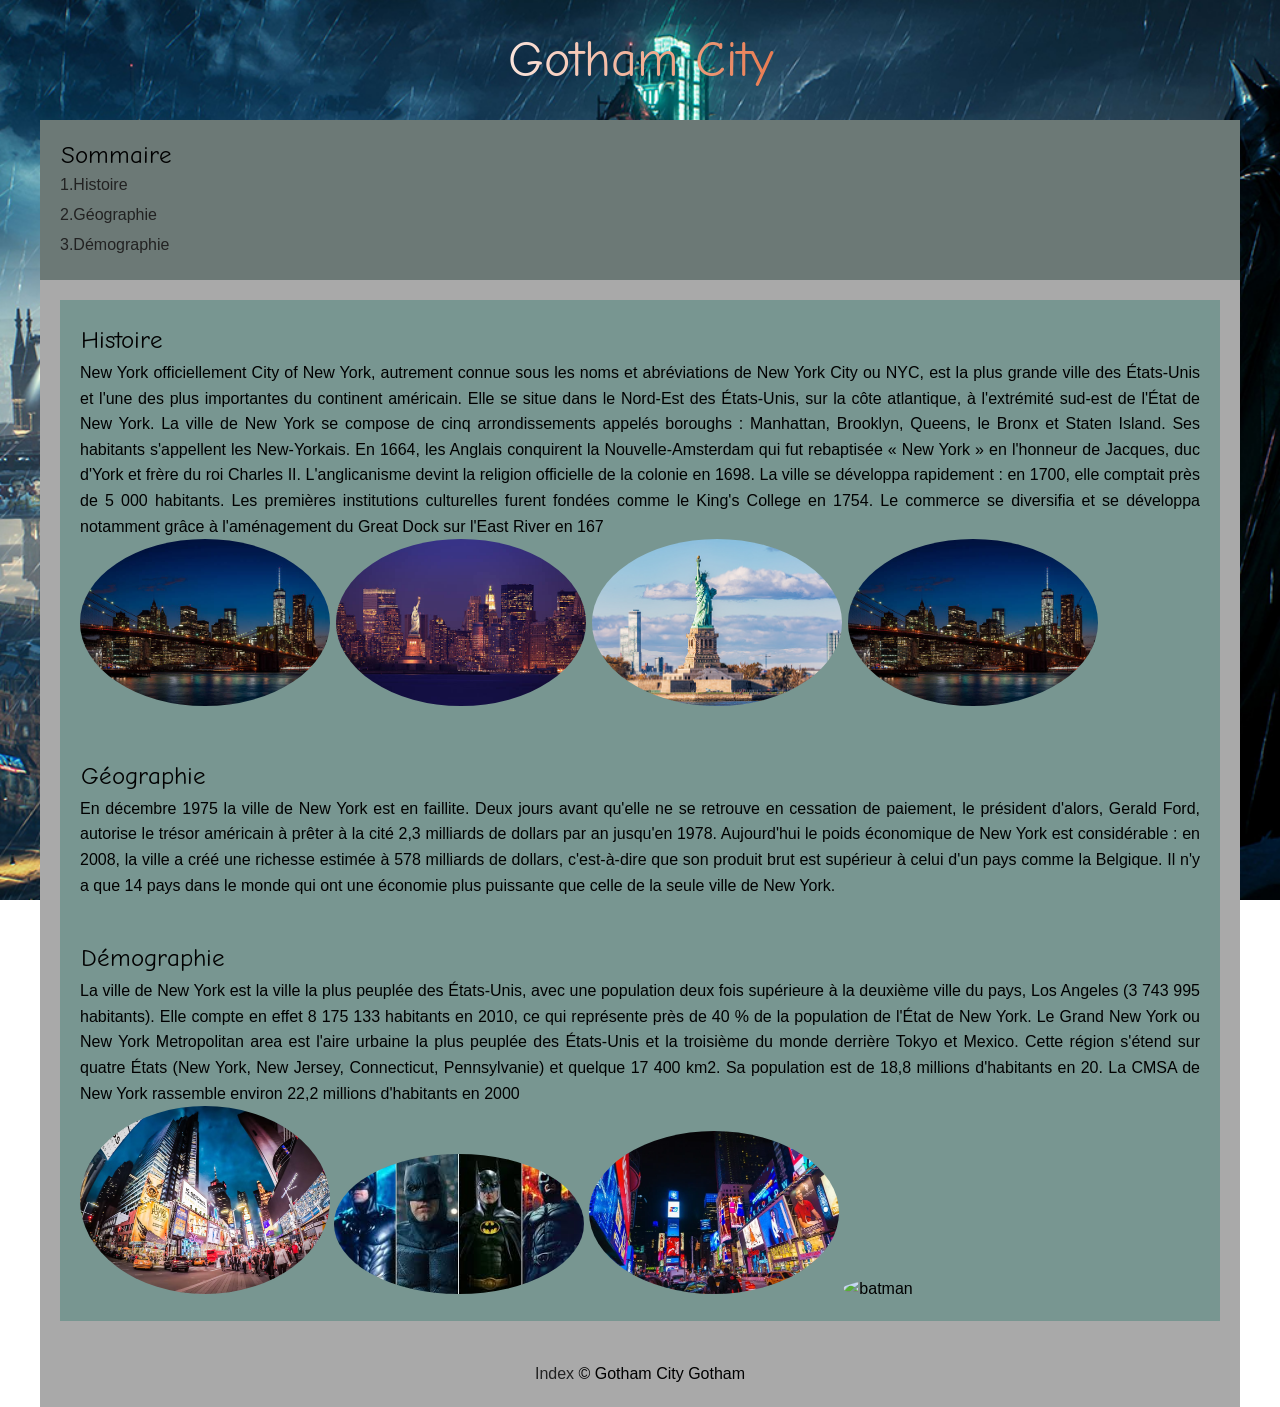
==== index.html @ 9dadfcc5 "commit" ====
<!DOCTYPE html>
<html lang="fr">
<head>
    <meta charset="UTF-8">
    <meta http-equiv="X-UA-Compatible" content="IE=edge">
    <meta name="viewport" content="width=device-width, initial-scale=1.0">
    <meta name="description" content="New York officiellement City of New York, autrement connue sous les noms et abréviations de New York">
    <title>Gotham</title> 
    <link rel="apple-touch-icon" sizes="180x180" href="favicon2/apple-touch-icon.png">
    <link rel="icon" type="image/png" sizes="32x32" href="favicon2/favicon-32x32.png">
    <link rel="icon" type="image/png" sizes="16x16" href="favicon2/favicon-16x16.png">
    <link rel="manifest" href="favicon2/site.webmanifest">
    <link rel="mask-icon" href="favicon2/safari-pinned-tab.svg" color="#d5745b">
    <meta name="msapplication-TileColor" content="#da532c">
    <meta name="theme-color" content="#ffffff">
    <link rel="stylesheet" href="./css/main.css">
</head>
<body>
   
    <header>
        <h1>
            Gotham city
        </h1>
    </header>
    <nav>
        <h2>
            sommaire
        </h2>
        <ol>
            <li><a href="#Histoire">1.Histoire</a></li>
            <li><a href="#géographie">2.Géographie</a></li>
            <li><a href="#démographie">3.Démographie</a></li>
        </ol>
   
    </nav>
    <main>
        <section>
            <h2 id="Histoire" class="History" > Histoire</h2>
            <p>
                New York officiellement City of New York, autrement connue sous les noms et abréviations de New York City ou NYC, est la plus grande ville des États-Unis et l'une des plus importantes du continent américain. Elle se situe dans le Nord-Est des États-Unis, sur la côte atlantique, à l'extrémité sud-est de l'État de New York. La ville de New York se compose de cinq arrondissements appelés boroughs : Manhattan, Brooklyn, Queens, le Bronx et Staten Island. Ses habitants s'appellent les New-Yorkais. En 1664, les Anglais conquirent la Nouvelle-Amsterdam qui fut rebaptisée « New York » en l'honneur de Jacques, duc d'York et frère du roi Charles II. L'anglicanisme devint la religion officielle de la colonie en 1698. La ville se développa rapidement : en 1700, elle comptait près de 5 000 habitants. Les premières institutions culturelles furent fondées comme le King's College en 1754. Le commerce se diversifia et se 
                développa notamment grâce à l'aménagement du Great Dock sur l'East River en 167 
            </p>
            <h3>
            <img src="./asset/image3.jpg" alt="pont new-york">
            <img src="./asset/image6.jpg" alt="Statue de la liberté">
            <img src="./asset/the-statue-of-liberty-seen-from-new-york-harbor-picture-id1365467747.jpg" alt="NY">
            <img src="./asset/image3.jpg" alt="pont new-york">
            </h3>


        </section>
        <section>
            <h2 id="géographie" class="History">Géographie</h2> 
            <p>
                En décembre 1975 la ville de New York est en faillite. Deux jours avant qu'elle ne se retrouve en cessation de paiement, le président d'alors, Gerald Ford, autorise le trésor américain à prêter à la cité 2,3 milliards de dollars par an jusqu'en 1978. Aujourd'hui le poids économique de New York est considérable : en 2008, la ville a créé une richesse estimée à 578 milliards de dollars, c'est-à-dire que son produit brut est supérieur à celui d'un pays comme la Belgique. Il n'y a que 14 pays 
                dans le monde qui ont une économie plus puissante que celle de la seule ville de New York. 
            </p>
        </section>
        <section>
            <h2 id="démographie" class="History">Démographie</h2> 
            <p>
                La ville de New York est la ville la plus peuplée des États-Unis, 
                avec une population deux fois supérieure à la deuxième ville du pays, Los Angeles (3 743 995 habitants). Elle compte en effet 8 175 133 habitants en 2010, ce qui représente près de 40 % de la population de l'État de New York. Le Grand New York ou New York Metropolitan area est l'aire urbaine la plus peuplée des États-Unis et la troisième du monde derrière Tokyo et Mexico. Cette région s'étend sur quatre États (New York, New Jersey, Connecticut, Pennsylvanie) et quelque 17 400 km2. Sa population est de 18,8 millions d'habitants en 20.
                La CMSA de New York rassemble environ 22,2 millions d'habitants en 2000
            </p>
            <img src="./asset/image5.avif" alt="habitants">
            <img src="./asset/images.jpg" alt="batman">
            <img src="./asset/image8.jpg" alt=" new-york-city">
            <img src="./asset/photo-1509347528160-9a9e33742cdb.avif" alt="batman">
            

        </section>
    </main>
    <footer>
        <p>
            
            <a href="#" title="vers Sommaire">Index</a>
            &copy; Gotham City Gotham
          
         </p>
    </footer>
</body>
</html>
---- css/main.css ----
/*reset*/
@import url('https://fonts.googleapis.com/css2?family=Comic+Neue:wght@300;400&display=swap') ;
html {
font-size : 62.5%;
scroll-behavior : smooth;
background : url(../asset/batman-gotham-city-arkham-knight-1.jpg) center center / cover no-repeat fixed;
}
body {
font : 1.6rem sans-serif;
margin : 0;
line-height : 1.6;
text-rendering : optimizeLegibility;
}
h1, h2, h3 {
font-family : 'Comic Neue', cursive;
font-weight : 400;
text-transform : capitalize;
}
h1, h2, h3, h4, p,  ol, figure {
margin : 0;
padding : 0;
list-style : none;
}
* {
box-sizing : border-box;
}
img {
display : inline-block;
height : 60%;
border-radius: 100%;
width : 25rem;
margin :auto;
margin-bottom: auto;
}

nav.main-menu li{
    display: inline-block;
    width: calc(100% / 3);
}

/*theme*/
a {
text-decoration : none;
color : #222;
}
:root {
--color-primary : #645c5c;
--color-secondary : #9b9797;
--color-complementary : #504c4c;
--color-last : #3C3737;
--color-header : #ECE6EA;
}
header, nav, main, footer {
max-width : 120rem;
margin : 0 auto;
background-color:darkgray;
border : #222;
padding: 2rem;
}
header {
   font-size: 25px;
   text-align: center;
   -webkit-text-fill-color: transparent;
   background: linear-gradient(to right, #805465, #ffffff,#e4612e, #eedd44);
    -webkit-background-clip: text;
    position: sticky;
    position: -webkit-sticky;
    top: 0;
    z-index: 1;
}
    
   
    

nav {
    position: sticky;
    position: -webkit-sticky;
    top: 0;
line-height : 3rem;
color : rgb(0, 0, 0);
padding : 2rem;
background-color: #fff;
z-index: 1;
background-color:rgb(108, 121, 118) ;

}


h2{
    position: sticky;
    position: -webkit-sticky;
    top: 0;
border-radius : 50%;

}
section{
    padding: 2rem;
    background-color:#789691
}

footer {
text-align : center;
}
/* responsive */
@media screen and (max-width: 100.0rem){
    section p{
        text-align: justify;
    }
    nav .main-menu li{
        display: block;
        width: auto;
    }
    nav .main-menu li:not(li:last-child){
        border-right: 0;
    }
    nav .main-menu li a{
        text-align: left;
        color: #fff;

    }
    nav .main-menu li{
        background-color: var(--color-primary);
        padding: .5rem;
        margin-bottom: .1rem;
    }
    header h1{
        text-shadow: none;
    }
    header h1::before,section h2:before, nav h2:before{
        content: '';
    }
    section h2, nav h2{
        padding: 0 0 0 .1rem;
        font-size: 2.5rem;
        text-shadow: none;
    }
}
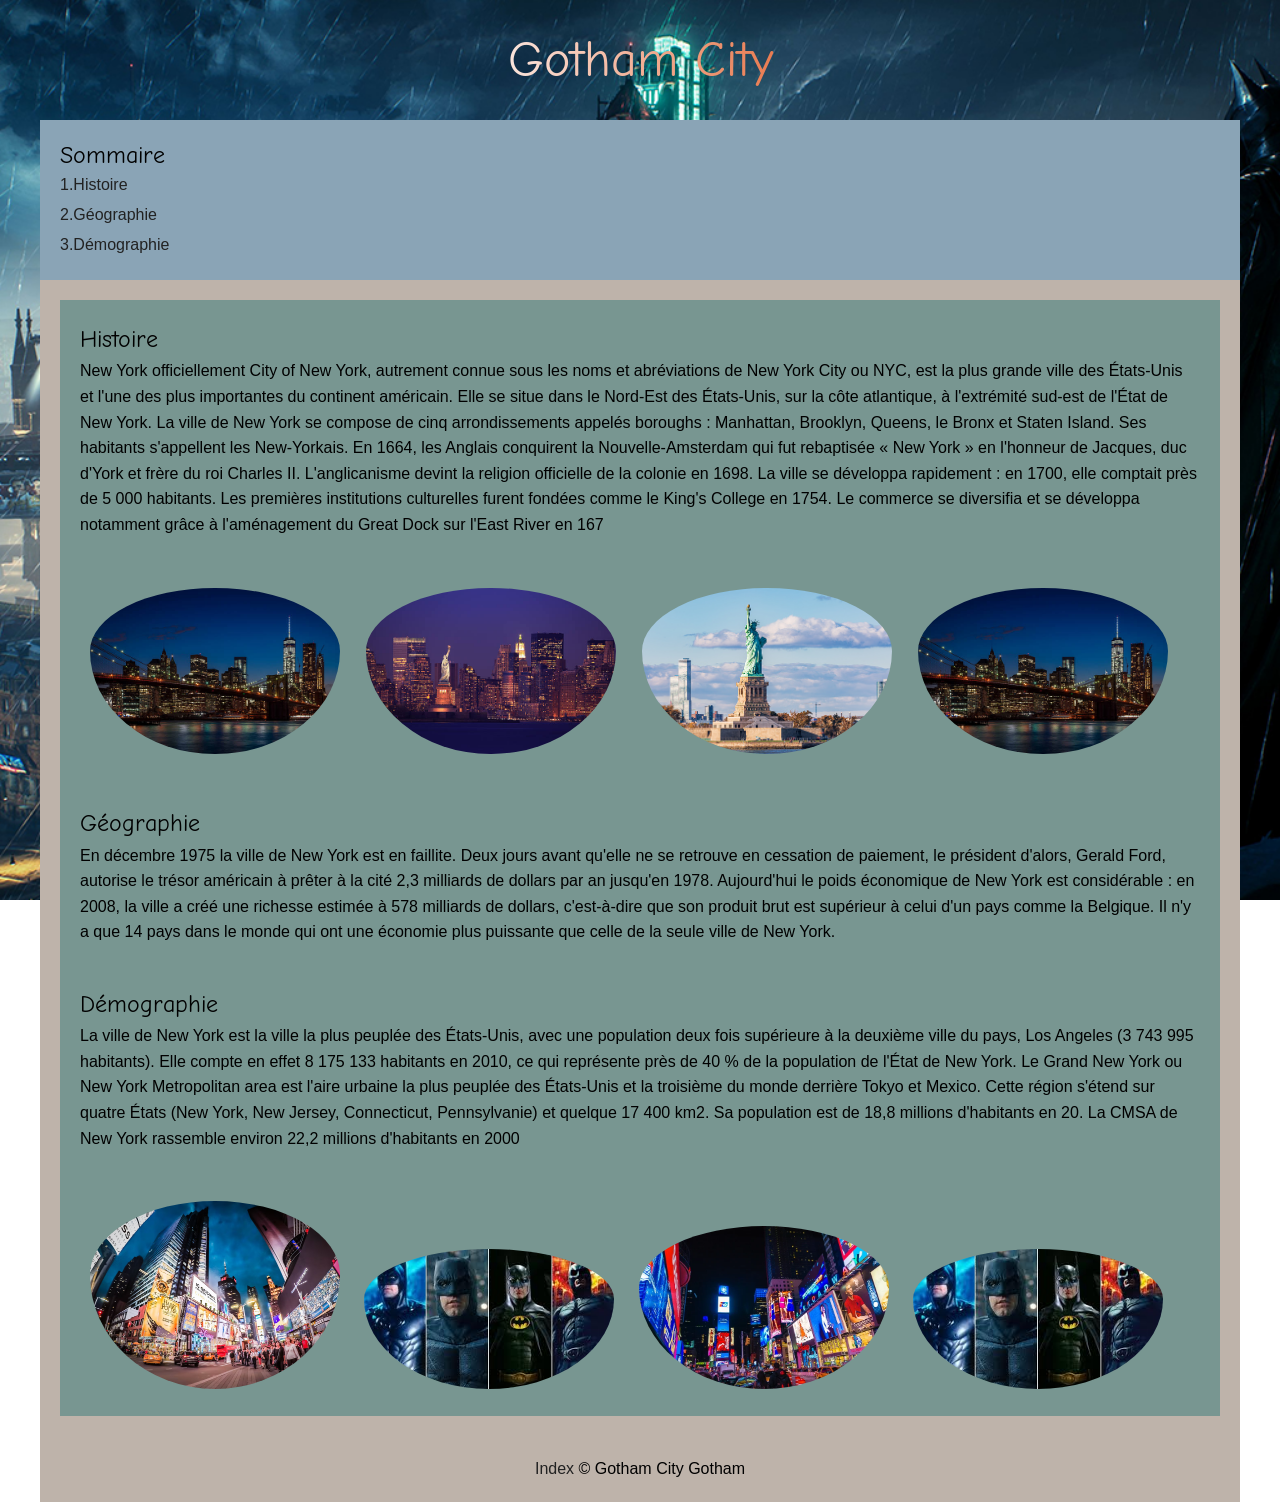
==== commit 22e6ee5f: "commit" ====
--- a/index.html
+++ b/index.html
@@ -66,7 +66,7 @@
             <img src="./asset/image5.avif" alt="habitants">
             <img src="./asset/images.jpg" alt="batman">
             <img src="./asset/image8.jpg" alt=" new-york-city">
-            <img src="./asset/photo-1509347528160-9a9e33742cdb.avif" alt="batman">
+            <img src="./asset/images.jpg" alt="batman">
             
 
         </section>
--- a/css/main.css
+++ b/css/main.css
@@ -29,10 +29,10 @@
 height : 60%;
 border-radius: 100%;
 width : 25rem;
-margin :auto;
+margin :1rem;
 margin-bottom: auto;
+padding-top: 4rem;
 }
-
 nav.main-menu li{
     display: inline-block;
     width: calc(100% / 3);
@@ -45,7 +45,7 @@
 }
 :root {
 --color-primary : #645c5c;
---color-secondary : #9b9797;
+--color-secondary : #cfc6c6;
 --color-complementary : #504c4c;
 --color-last : #3C3737;
 --color-header : #ECE6EA;
@@ -53,7 +53,7 @@
 header, nav, main, footer {
 max-width : 120rem;
 margin : 0 auto;
-background-color:darkgray;
+background-color:rgb(190, 179, 170);
 border : #222;
 padding: 2rem;
 }
@@ -81,7 +81,7 @@
 padding : 2rem;
 background-color: #fff;
 z-index: 1;
-background-color:rgb(108, 121, 118) ;
+background-color:rgb(138, 164, 182) ;
 
 }
 
@@ -101,41 +101,6 @@
 footer {
 text-align : center;
 }
-/* responsive */
-@media screen and (max-width: 100.0rem){
-    section p{
-        text-align: justify;
-    }
-    nav .main-menu li{
-        display: block;
-        width: auto;
-    }
-    nav .main-menu li:not(li:last-child){
-        border-right: 0;
-    }
-    nav .main-menu li a{
-        text-align: left;
-        color: #fff;
-
-    }
-    nav .main-menu li{
-        background-color: var(--color-primary);
-        padding: .5rem;
-        margin-bottom: .1rem;
-    }
-    header h1{
-        text-shadow: none;
-    }
-    header h1::before,section h2:before, nav h2:before{
-        content: '';
-    }
-    section h2, nav h2{
-        padding: 0 0 0 .1rem;
-        font-size: 2.5rem;
-        text-shadow: none;
-    }
-}
-
-   
 
 
+
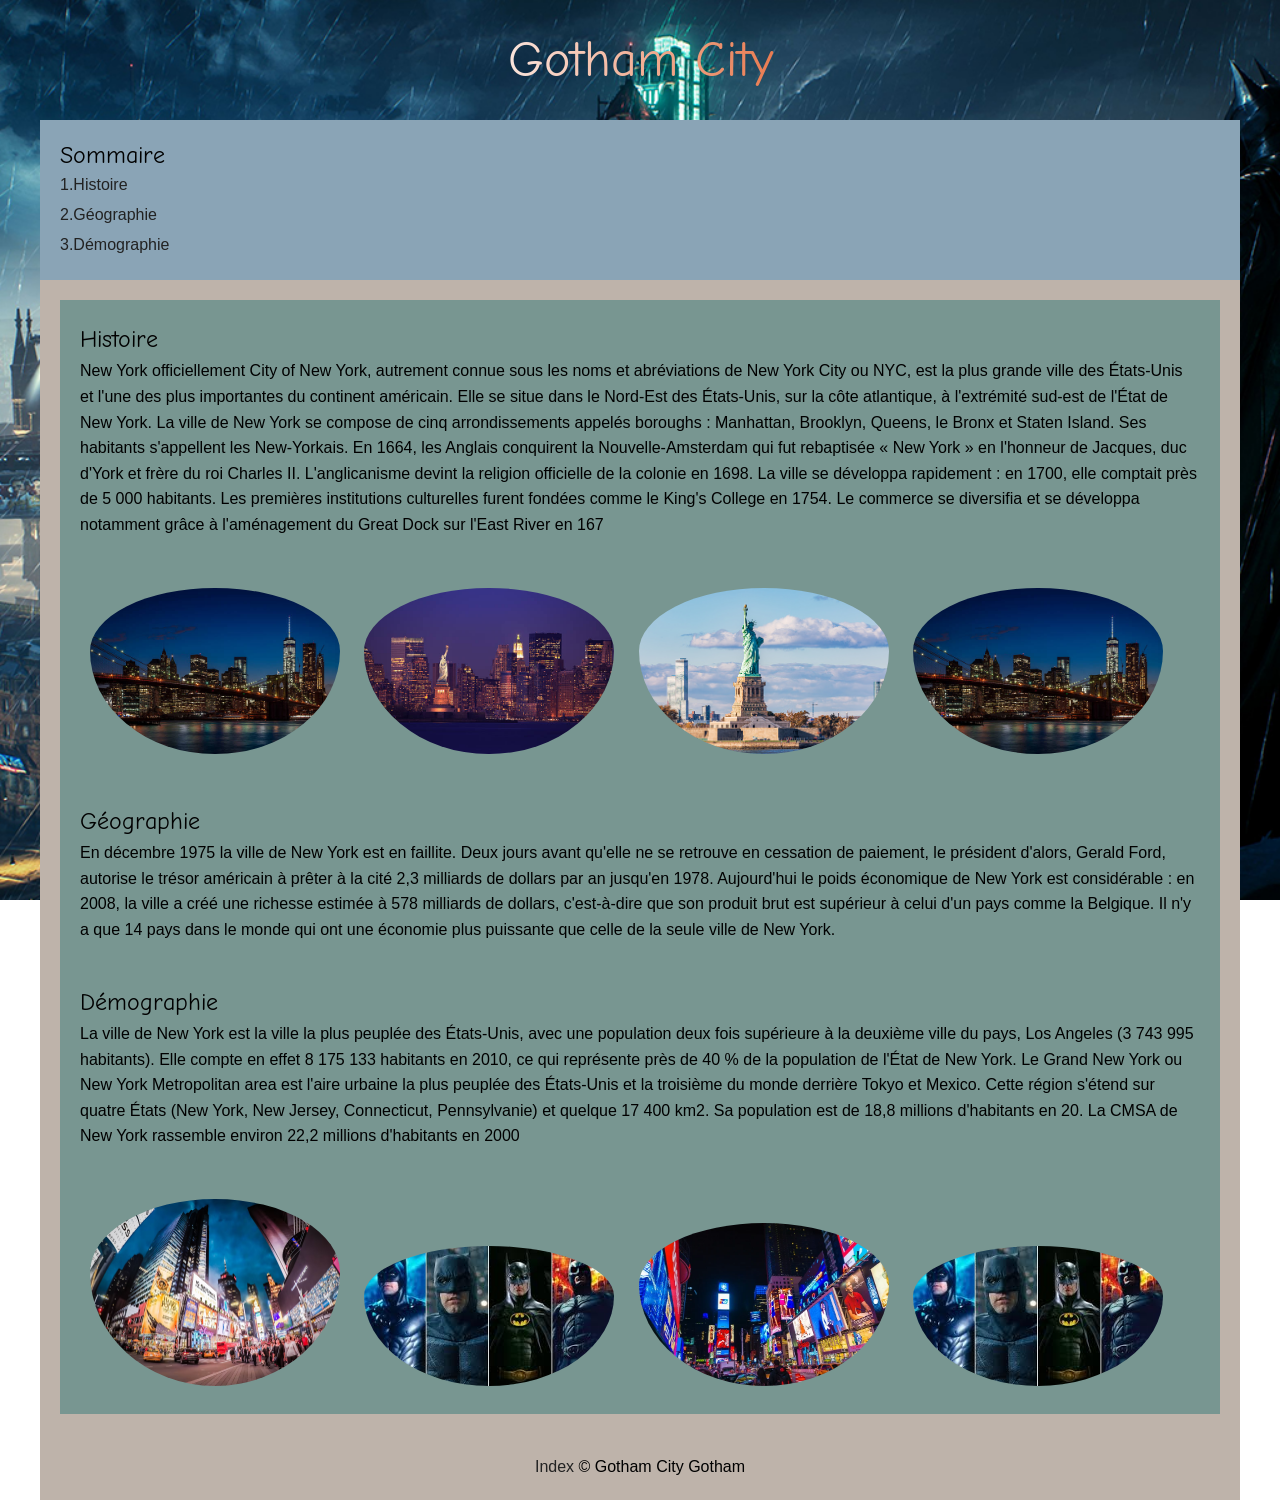
==== commit 59a65325: "Commit" ====
--- a/index.html
+++ b/index.html
@@ -40,13 +40,12 @@
                 New York officiellement City of New York, autrement connue sous les noms et abréviations de New York City ou NYC, est la plus grande ville des États-Unis et l'une des plus importantes du continent américain. Elle se situe dans le Nord-Est des États-Unis, sur la côte atlantique, à l'extrémité sud-est de l'État de New York. La ville de New York se compose de cinq arrondissements appelés boroughs : Manhattan, Brooklyn, Queens, le Bronx et Staten Island. Ses habitants s'appellent les New-Yorkais. En 1664, les Anglais conquirent la Nouvelle-Amsterdam qui fut rebaptisée « New York » en l'honneur de Jacques, duc d'York et frère du roi Charles II. L'anglicanisme devint la religion officielle de la colonie en 1698. La ville se développa rapidement : en 1700, elle comptait près de 5 000 habitants. Les premières institutions culturelles furent fondées comme le King's College en 1754. Le commerce se diversifia et se 
                 développa notamment grâce à l'aménagement du Great Dock sur l'East River en 167 
             </p>
-            <h3>
+           
             <img src="./asset/image3.jpg" alt="pont new-york">
             <img src="./asset/image6.jpg" alt="Statue de la liberté">
             <img src="./asset/the-statue-of-liberty-seen-from-new-york-harbor-picture-id1365467747.jpg" alt="NY">
             <img src="./asset/image3.jpg" alt="pont new-york">
-            </h3>
-
+            
 
         </section>
         <section>
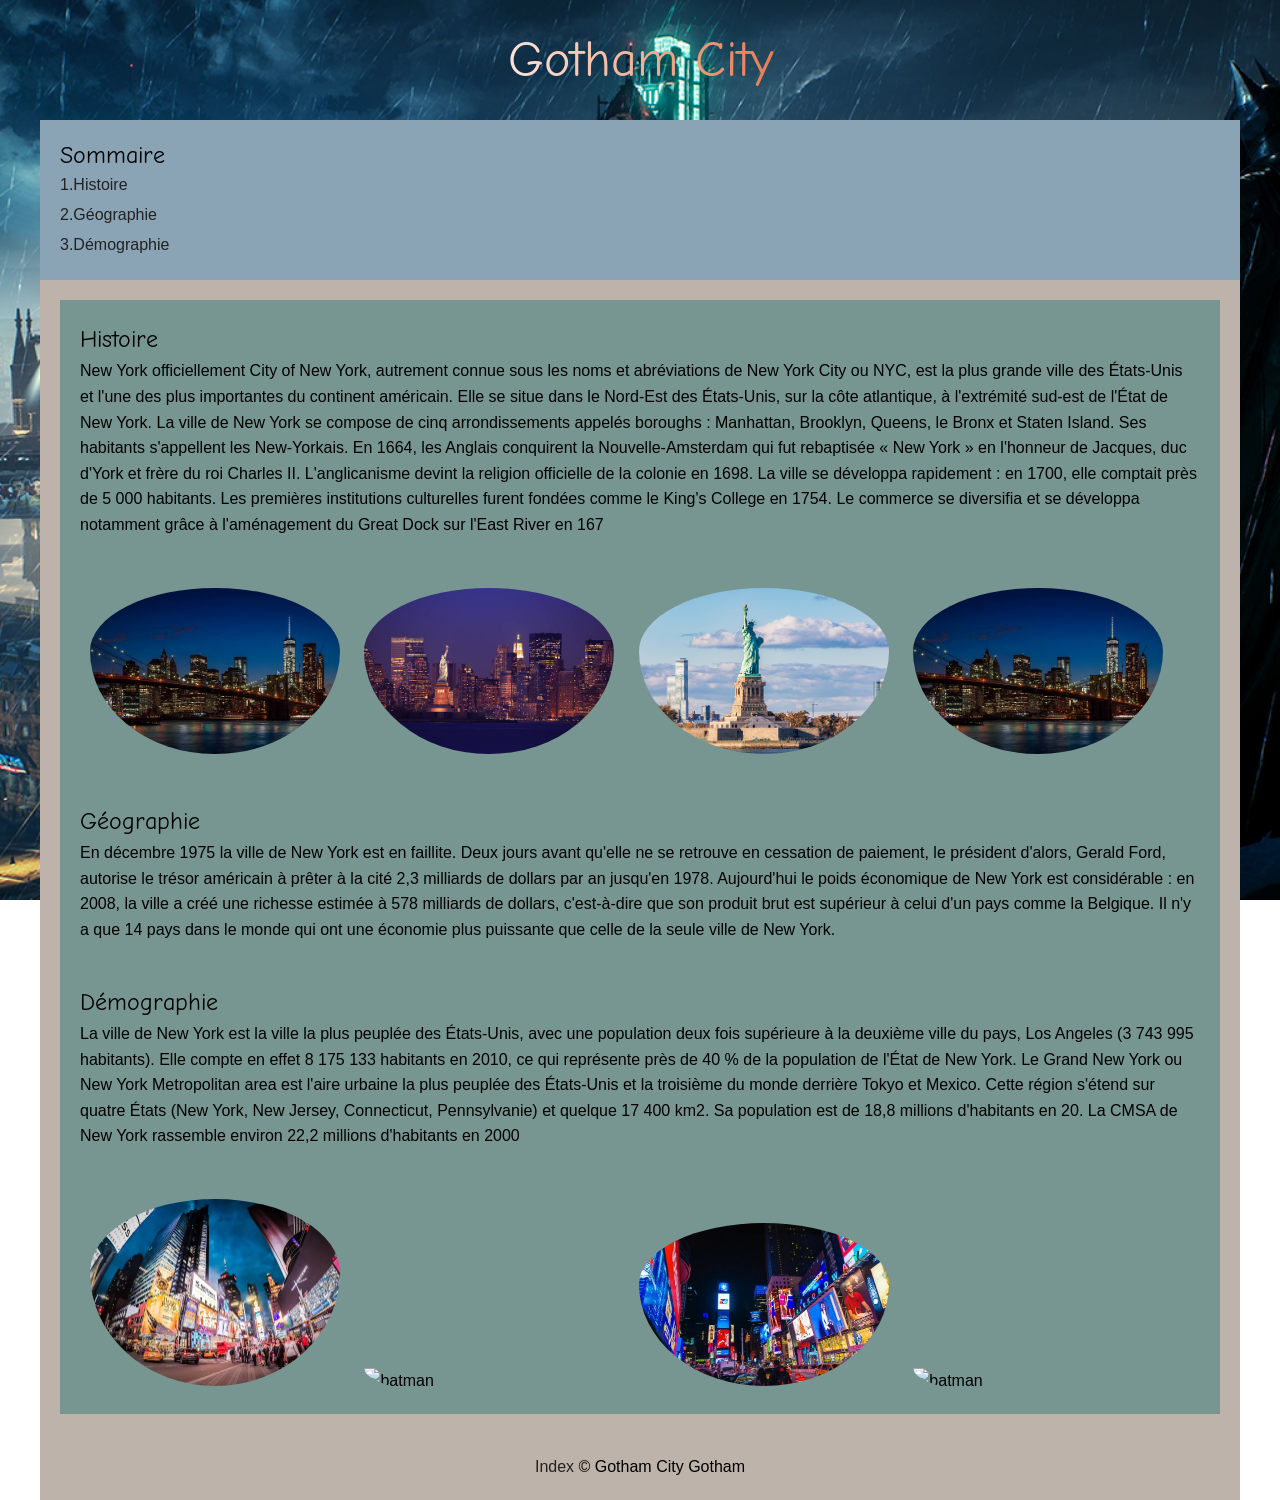
==== commit 26d00c29: "commit" ====
--- a/index.html
+++ b/index.html
@@ -27,7 +27,7 @@
             sommaire
         </h2>
         <ol>
-            <li><a href="#Histoire">1.Histoire</a></li>
+            <li><a href="#histoire">1.Histoire</a></li>
             <li><a href="#géographie">2.Géographie</a></li>
             <li><a href="#démographie">3.Démographie</a></li>
         </ol>
@@ -35,17 +35,18 @@
     </nav>
     <main>
         <section>
-            <h2 id="Histoire" class="History" > Histoire</h2>
+            <h2 id="histoire" class="History">Histoire</h2>
             <p>
                 New York officiellement City of New York, autrement connue sous les noms et abréviations de New York City ou NYC, est la plus grande ville des États-Unis et l'une des plus importantes du continent américain. Elle se situe dans le Nord-Est des États-Unis, sur la côte atlantique, à l'extrémité sud-est de l'État de New York. La ville de New York se compose de cinq arrondissements appelés boroughs : Manhattan, Brooklyn, Queens, le Bronx et Staten Island. Ses habitants s'appellent les New-Yorkais. En 1664, les Anglais conquirent la Nouvelle-Amsterdam qui fut rebaptisée « New York » en l'honneur de Jacques, duc d'York et frère du roi Charles II. L'anglicanisme devint la religion officielle de la colonie en 1698. La ville se développa rapidement : en 1700, elle comptait près de 5 000 habitants. Les premières institutions culturelles furent fondées comme le King's College en 1754. Le commerce se diversifia et se 
                 développa notamment grâce à l'aménagement du Great Dock sur l'East River en 167 
             </p>
-           
-            <img src="./asset/image3.jpg" alt="pont new-york">
-            <img src="./asset/image6.jpg" alt="Statue de la liberté">
-            <img src="./asset/the-statue-of-liberty-seen-from-new-york-harbor-picture-id1365467747.jpg" alt="NY">
-            <img src="./asset/image3.jpg" alt="pont new-york">
             
+            <img src="./asset/image3.jpg" alt=" New York" loading="lazy"> 
+            <img src="./asset/image6.jpg" alt="Statue " loading="lazy">
+            <img src="./asset/the-statue-of-liberty-seen-from-new-york-harbor-picture-id1365467747.jpg" alt="Statue of liberty" loading="lazy">
+            <img src="./asset/image3.jpg" alt="New York" loading="lazy">
+            
+
 
         </section>
         <section>
@@ -62,10 +63,10 @@
                 avec une population deux fois supérieure à la deuxième ville du pays, Los Angeles (3 743 995 habitants). Elle compte en effet 8 175 133 habitants en 2010, ce qui représente près de 40 % de la population de l'État de New York. Le Grand New York ou New York Metropolitan area est l'aire urbaine la plus peuplée des États-Unis et la troisième du monde derrière Tokyo et Mexico. Cette région s'étend sur quatre États (New York, New Jersey, Connecticut, Pennsylvanie) et quelque 17 400 km2. Sa population est de 18,8 millions d'habitants en 20.
                 La CMSA de New York rassemble environ 22,2 millions d'habitants en 2000
             </p>
-            <img src="./asset/image5.avif" alt="habitants">
-            <img src="./asset/images.jpg" alt="batman">
-            <img src="./asset/image8.jpg" alt=" new-york-city">
-            <img src="./asset/images.jpg" alt="batman">
+            <img src="./asset/image5.avif" alt="Time Square" loading="lazy">
+            <img src="./asset/photo-1509347528160-9a9e33742cdb.avif" alt="batman" loading="lazy">
+            <img src="./asset/image8.jpg" alt=" new-york-city" loading="lazy">
+            <img src="./asset/photo-1509347528160-9a9e33742cdb.avif" alt="batman" loading="lazy">
             
 
         </section>
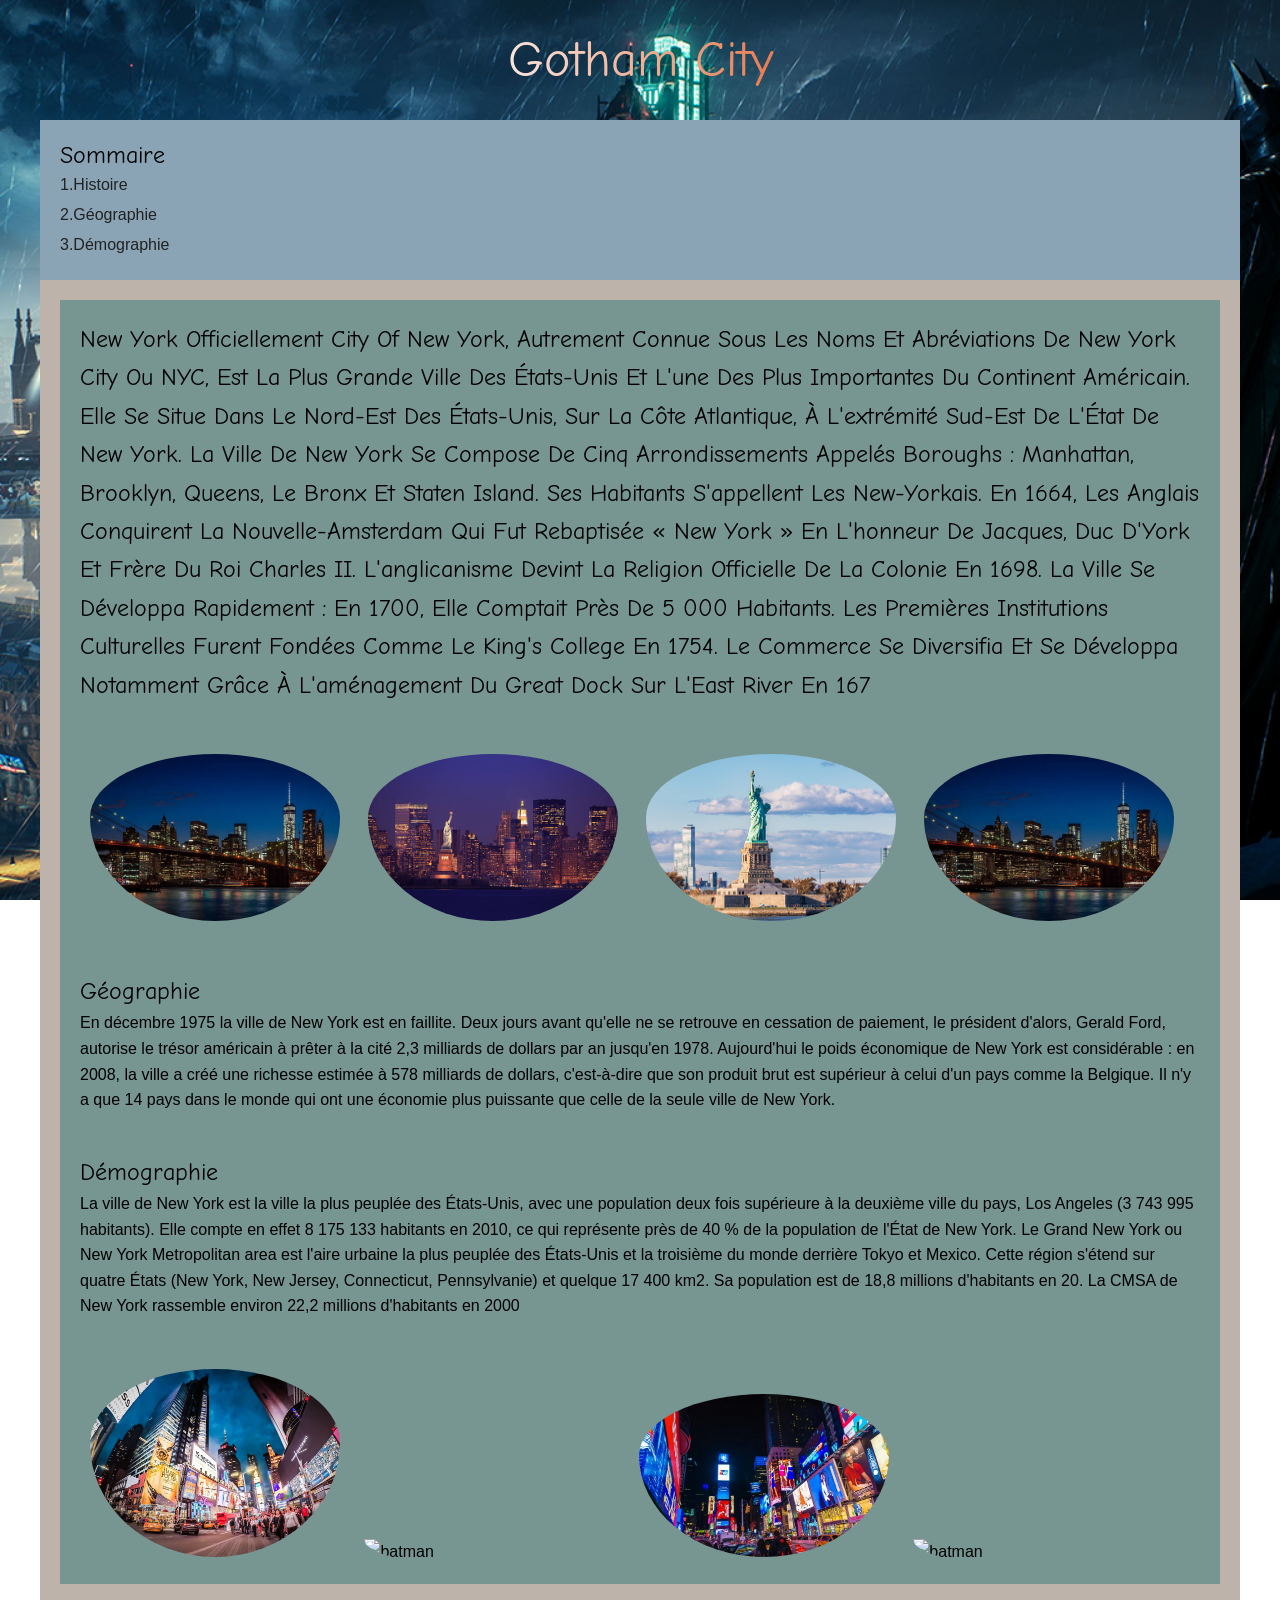
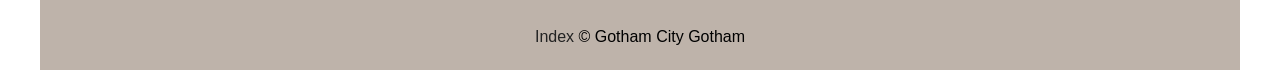
==== commit e9a81ed9: "commit" ====
--- a/index.html
+++ b/index.html
@@ -35,7 +35,7 @@
     </nav>
     <main>
         <section>
-            <h2 id="histoire" class="History">Histoire</h2>
+            <h2 histoire</h2>
             <p>
                 New York officiellement City of New York, autrement connue sous les noms et abréviations de New York City ou NYC, est la plus grande ville des États-Unis et l'une des plus importantes du continent américain. Elle se situe dans le Nord-Est des États-Unis, sur la côte atlantique, à l'extrémité sud-est de l'État de New York. La ville de New York se compose de cinq arrondissements appelés boroughs : Manhattan, Brooklyn, Queens, le Bronx et Staten Island. Ses habitants s'appellent les New-Yorkais. En 1664, les Anglais conquirent la Nouvelle-Amsterdam qui fut rebaptisée « New York » en l'honneur de Jacques, duc d'York et frère du roi Charles II. L'anglicanisme devint la religion officielle de la colonie en 1698. La ville se développa rapidement : en 1700, elle comptait près de 5 000 habitants. Les premières institutions culturelles furent fondées comme le King's College en 1754. Le commerce se diversifia et se 
                 développa notamment grâce à l'aménagement du Great Dock sur l'East River en 167 
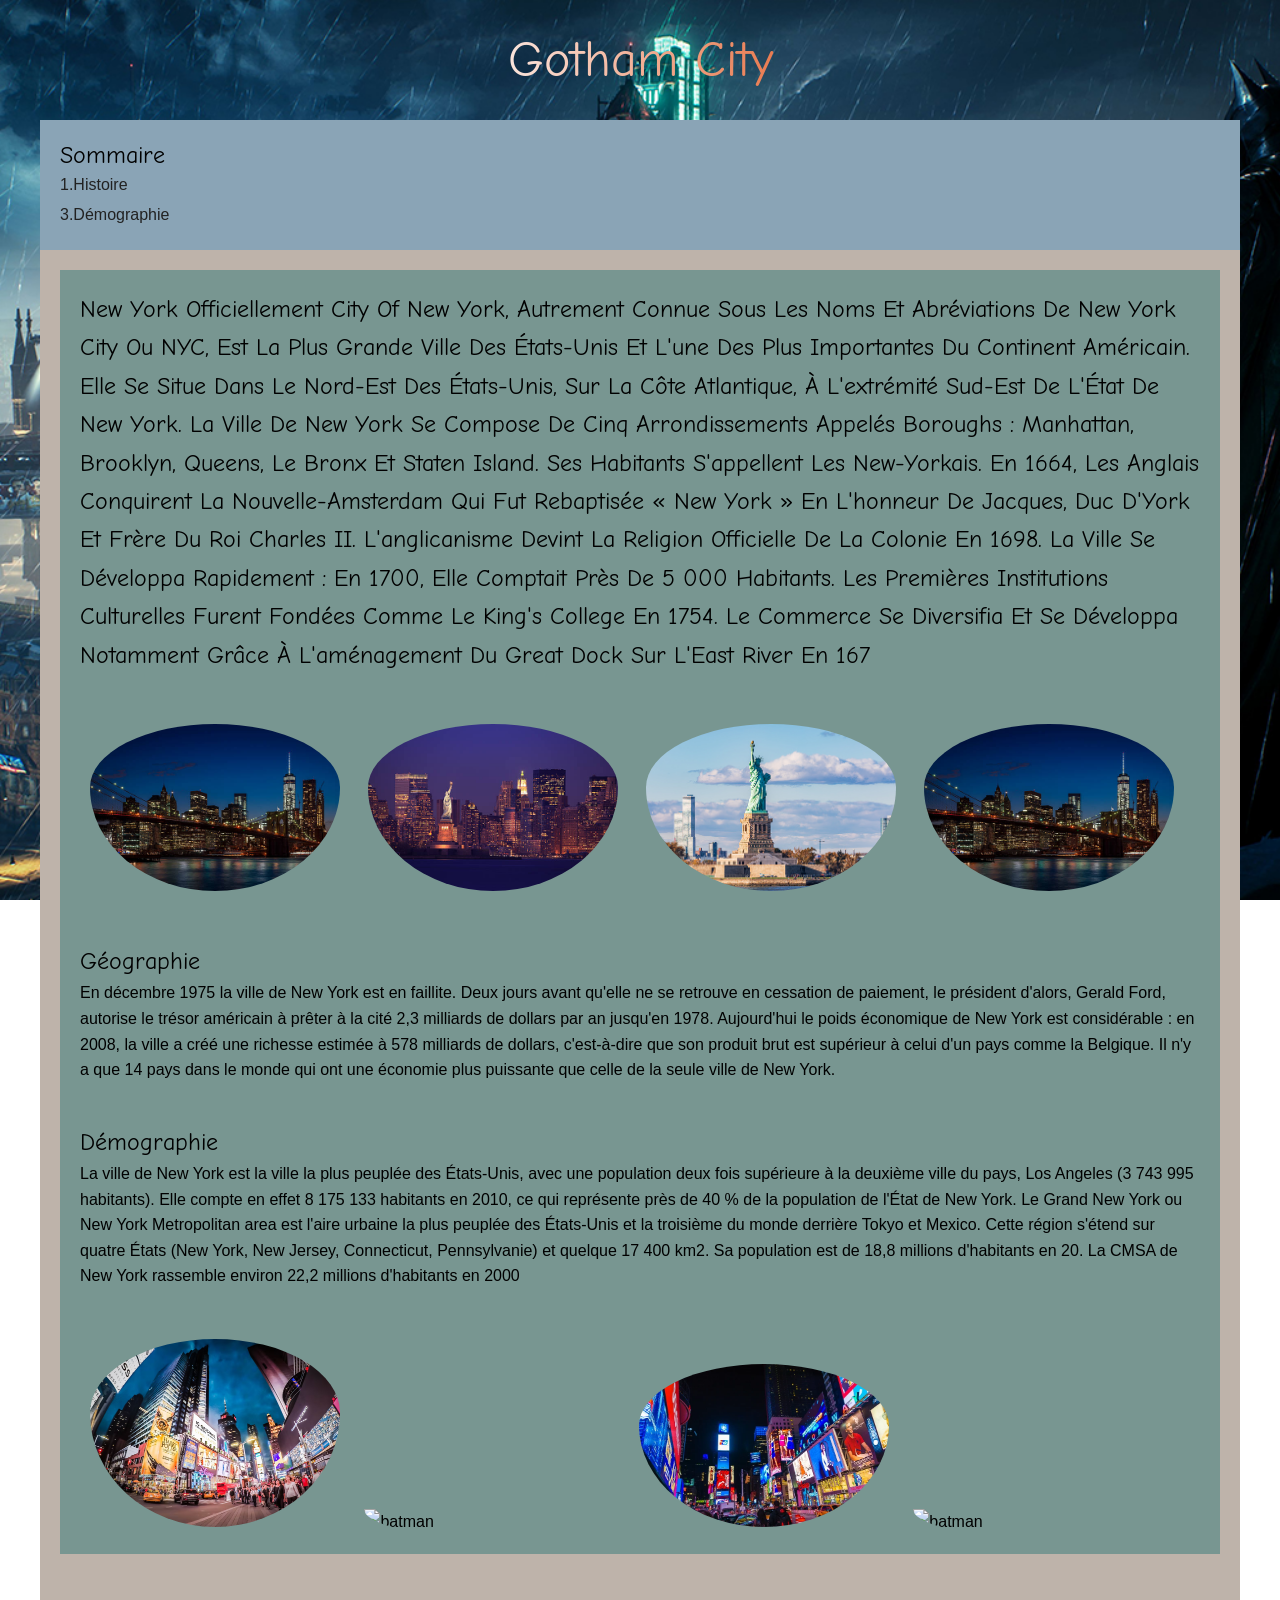
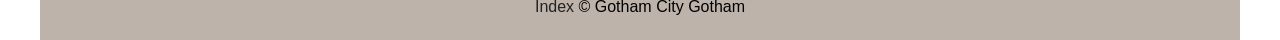
==== commit a4854cc1: "commit" ====
--- a/index.html
+++ b/index.html
@@ -28,7 +28,6 @@
         </h2>
         <ol>
             <li><a href="#histoire">1.Histoire</a></li>
-            <li><a href="#géographie">2.Géographie</a></li>
             <li><a href="#démographie">3.Démographie</a></li>
         </ol>
    
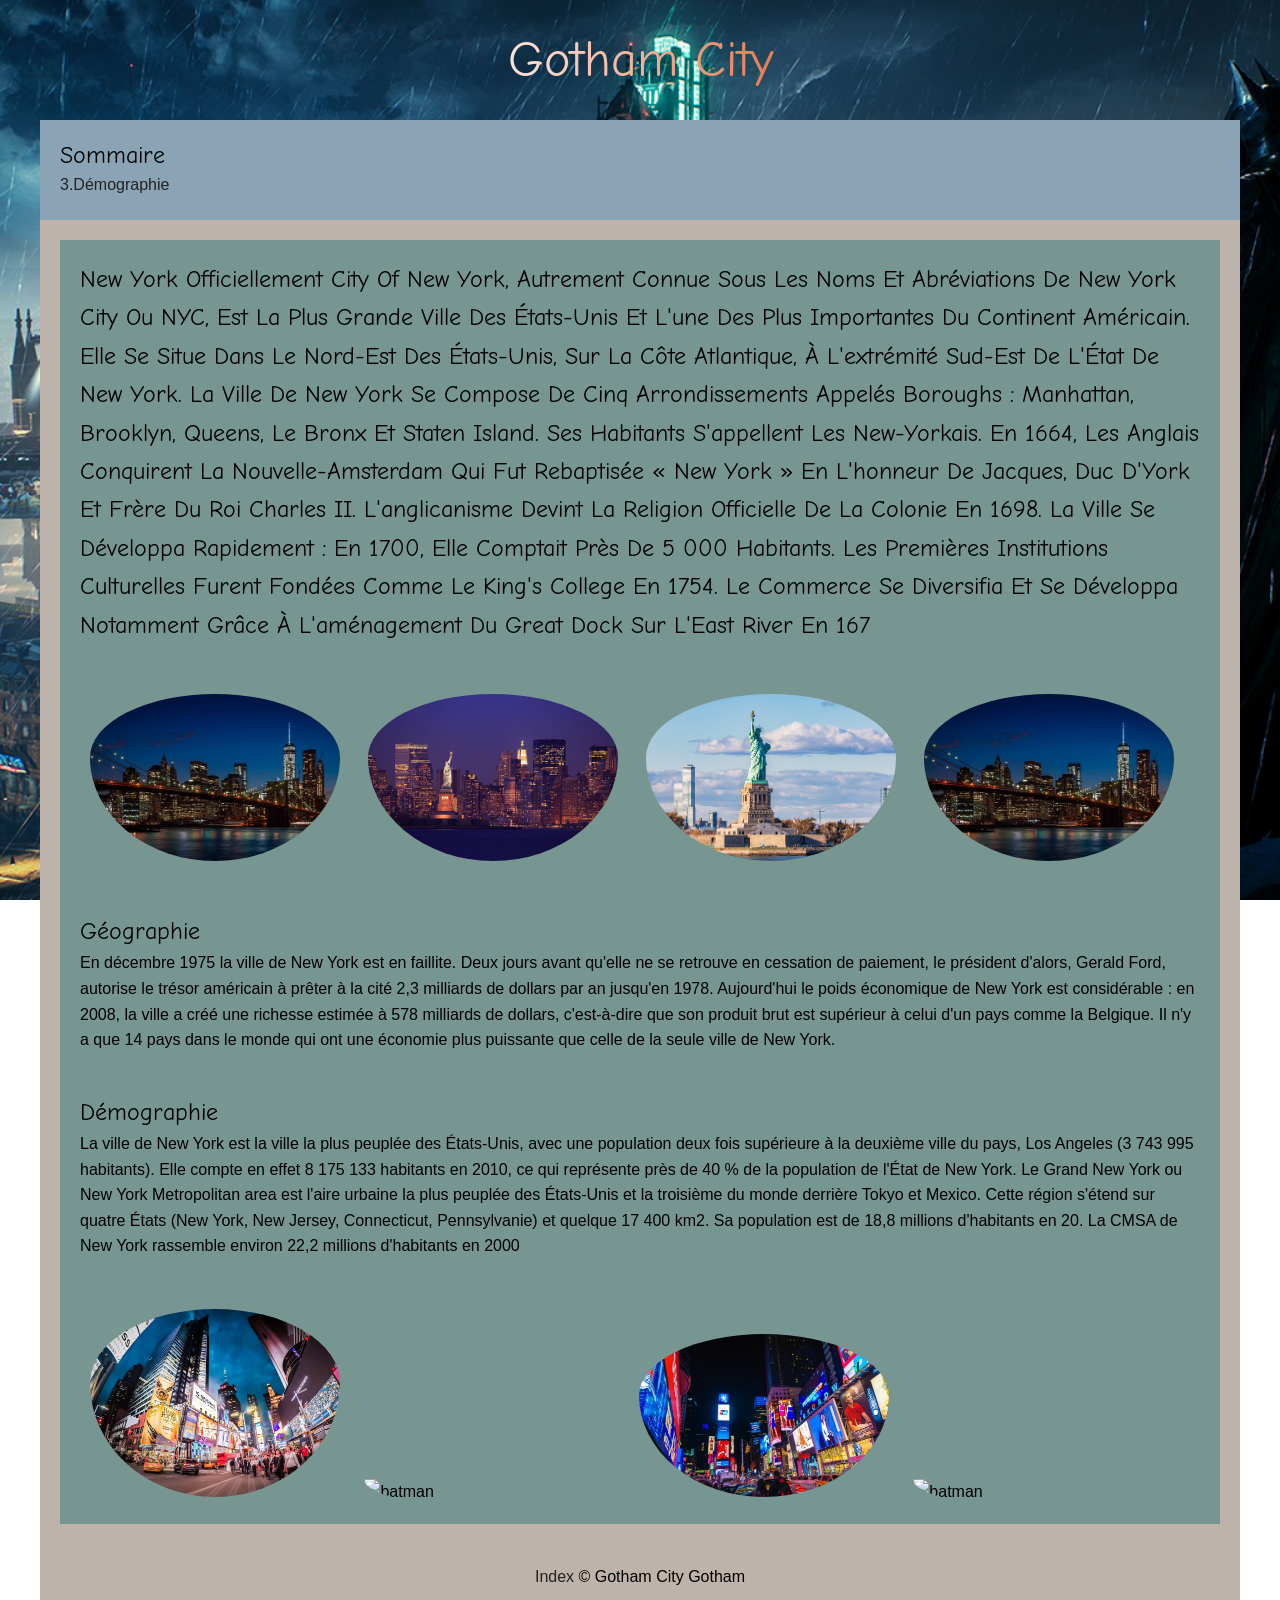
==== commit c025e670: "commit" ====
--- a/index.html
+++ b/index.html
@@ -27,7 +27,6 @@
             sommaire
         </h2>
         <ol>
-            <li><a href="#histoire">1.Histoire</a></li>
             <li><a href="#démographie">3.Démographie</a></li>
         </ol>
    
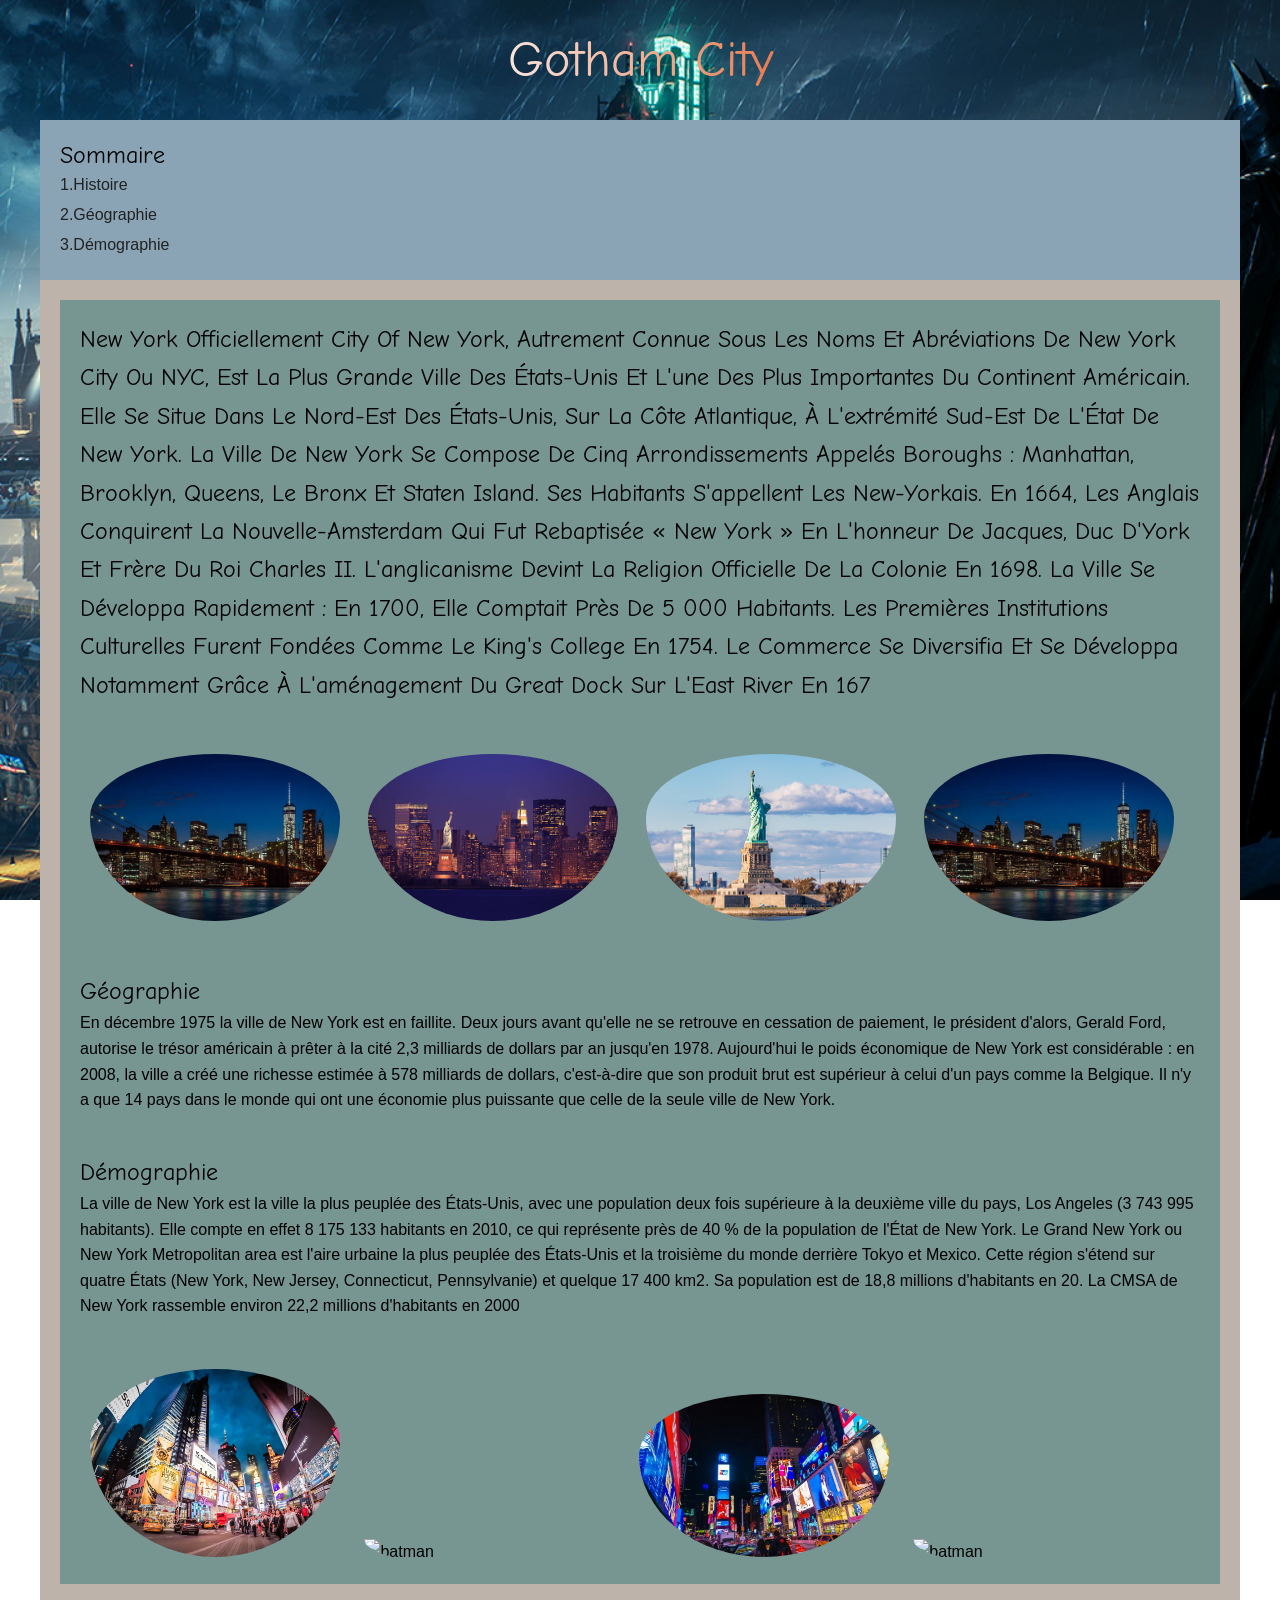
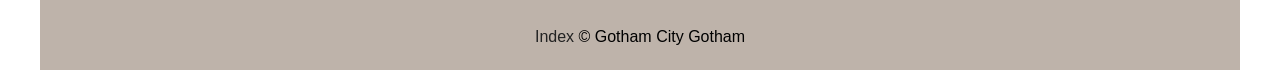
==== commit e8438eb4: "commit" ====
--- a/index.html
+++ b/index.html
@@ -27,7 +27,10 @@
             sommaire
         </h2>
         <ol>
-            <li><a href="#démographie">3.Démographie</a></li>
+       
+            <li><a href="#Histoire">1.Histoire</a></li>
+                        <li><a href="#Géographie">2.Géographie</a></li>
+                          <li><a href="#démographie">3.Démographie</a></li>
         </ol>
    
     </nav>
